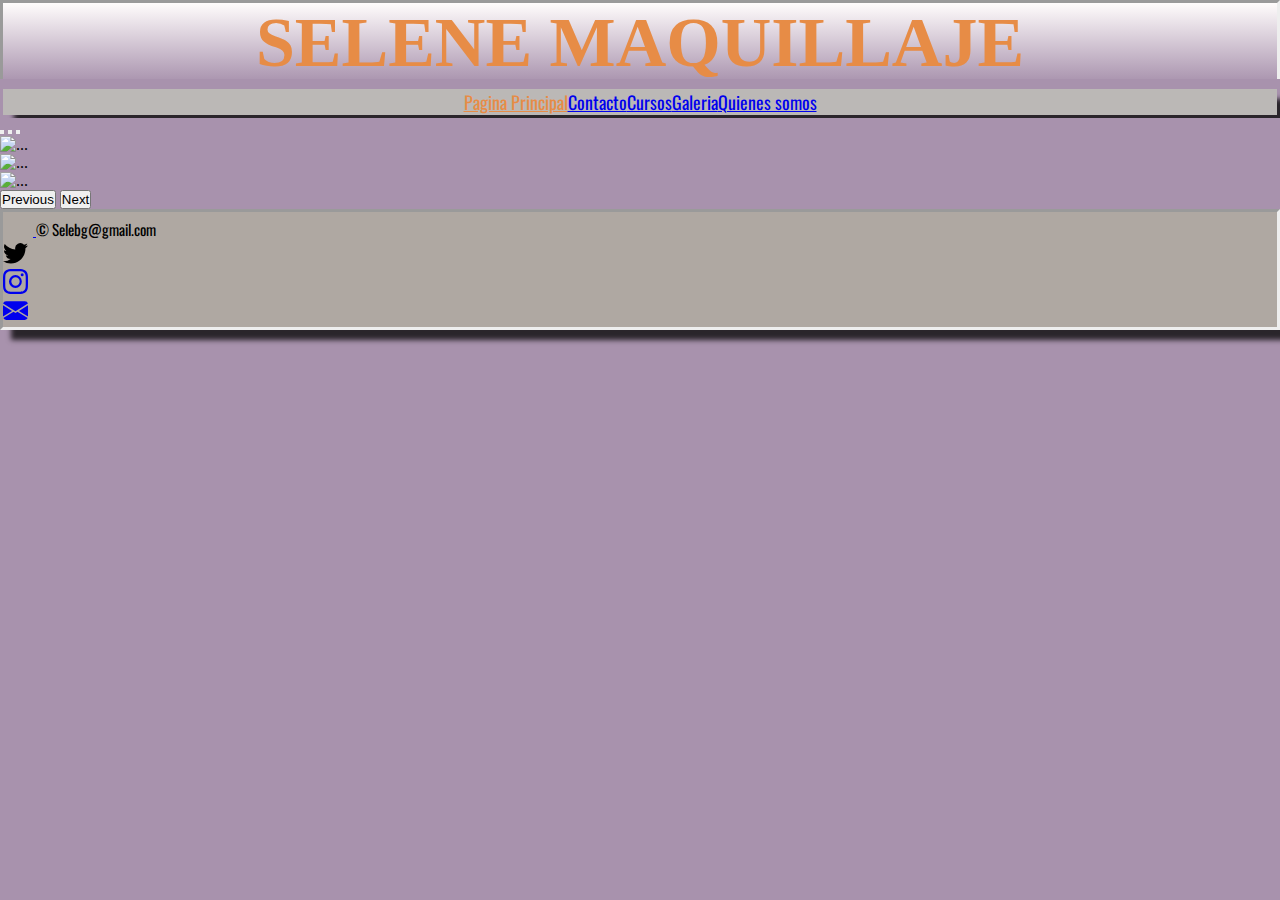
==== index.html @ c0c39c5f "website10.1" ====
<!DOCTYPE html>
<html>
    <head>
        <title>Inicio Selene Maquillaje</title>
        <meta charset="UTF-8">
        <meta http-equiv="X-UA-Compatible" content="IE=edge">
        <meta name="viewport" content="width=device-width, initial-scale=1.0">
        <meta name="keywords" content="maquillaje,selene,makeup,argentina">
        <meta name="description" content="breve descripcion">
        <link href="https://cdn.jsdelivr.net/npm/bootstrap@5.1.3/dist/css/bootstrap.min.css" rel="stylesheet" integrity="sha384-1BmE4kWBq78iYhFldvKuhfTAU6auU8tT94WrHftjDbrCEXSU1oBoqyl2QvZ6jIW3" crossorigin="anonymous">
        <link rel="stylesheet" href="css/destino.css">
        <link rel="preconnect" href="https://fonts.googleapis.com">
        <link rel="preconnect" href="https://fonts.gstatic.com" crossorigin>
        <link href="https://fonts.googleapis.com/css2?family=Oswald&display=swap" rel="stylesheet">
    </head>
    <body>
      <div class="d-grid gap-3">
      <header>
        <h1 class="titulo p-2 bg-light">SELENE MAQUILLAJE</h1>
      </header>
      <section>
        <ul class="nav nav-pills nav-fill p-1 lista">
          <li class="nav-item"><a href="" class="nav-link active bg-dark">Pagina Principal</a></li>
          <li class="nav-item"><a href="pages/contacto.html" class="nav-link">Contacto</a></li>
          <li class="nav-item"><a href="pages/cursos.html" class="nav-link">Cursos</a></li>
          <li class="nav-item"><a href="pages/galeria.html" class="nav-link">Galeria</a></li>
          <li class="nav-item"><a href="pages/quienessomos.html" class="nav-link">Quienes somos</a></li>
        </ul>
      </section>
      <main>
              <div id="carouselExampleIndicators" class="carousel slide p-2" data-bs-ride="carousel">
                <div class="carousel-indicators justify-content-center">
                  <button type="button" data-bs-target="#carouselExampleIndicators" data-bs-slide-to="0" class="active" aria-current="true" aria-label="Slide 1"></button>
                  <button type="button" data-bs-target="#carouselExampleIndicators" data-bs-slide-to="1" aria-label="Slide 2"></button>
                  <button type="button" data-bs-target="#carouselExampleIndicators" data-bs-slide-to="2" aria-label="Slide 3"></button>
                </div>
                <div class="carousel-inner">
                  <div class="carousel-item active">
                    <img src="img/portada-2.jpg" class="mx-auto d-flex justify-content-center" style="width: 700px;" alt="...">
                  </div>
                  <div class="carousel-item">
                    <img src="img/portada-2.jpg" class="mx-auto d-flex justify-content-center" style="width: 700px;" alt="...">
                  </div>
                  <div class="carousel-item">
                    <img src="img/portada-2.jpg" class="mx-auto d-flex justify-content-center" style="width: 700px;" alt="...">
                  </div>
                </div>
                <button class="carousel-control-prev" type="button" data-bs-target="#carouselExampleIndicators" data-bs-slide="prev">
                  <span class="carousel-control-prev-icon" aria-hidden="true"></span>
                  <span class="visually-hidden">Previous</span>
                </button>
                <button class="carousel-control-next" type="button" data-bs-target="#carouselExampleIndicators" data-bs-slide="next">
                  <span class="carousel-control-next-icon" aria-hidden="true"></span>
                  <span class="visually-hidden">Next</span>
                </button>
        </main>
        </div>    
        </div>
        </div>
        <script src="https://cdn.jsdelivr.net/npm/@popperjs/core@2.10.2/dist/umd/popper.min.js" integrity="sha384-7+zCNj/IqJ95wo16oMtfsKbZ9ccEh31eOz1HGyDuCQ6wgnyJNSYdrPa03rtR1zdB" crossorigin="anonymous"></script>
        <script src="https://cdn.jsdelivr.net/npm/bootstrap@5.1.3/dist/js/bootstrap.min.js" integrity="sha384-QJHtvGhmr9XOIpI6YVutG+2QOK9T+ZnN4kzFN1RtK3zEFEIsxhlmWl5/YESvpZ13" crossorigin="anonymous"></script>
        <footer class="d-flex justify-content-between align-items-center py-3 my-3 position-absolute border-top container-fluid">
            <div class="col-md-4 d-flex align-items-center">
              <a href="/" class="mb-3 me-2 mb-md-0 text-muted text-decoration-none lh-1">
                <svg class="bi" width="30" height="24"><use xlink:href="#bootstrap"/></svg>
              </a>
              <span class="text-muted">&copy; Selebg@gmail.com</span>
            </div>
              <ul class="nav col-md-4 justify-content-end list-unstyled d-flex">
              <li class="ms-3"><a class="text-muted" href="https://www.twitter.com/selebustos"></a><svg xmlns="http://www.w3.org/2000/svg" width="25" height="25" fill="currentColor" class="bi bi-twitter" viewBox="0 0 16 16">
                <path d="M5.026 15c6.038 0 9.341-5.003 9.341-9.334 0-.14 0-.282-.006-.422A6.685 6.685 0 0 0 16 3.542a6.658 6.658 0 0 1-1.889.518 3.301 3.301 0 0 0 1.447-1.817 6.533 6.533 0 0 1-2.087.793A3.286 3.286 0 0 0 7.875 6.03a9.325 9.325 0 0 1-6.767-3.429 3.289 3.289 0 0 0 1.018 4.382A3.323 3.323 0 0 1 .64 6.575v.045a3.288 3.288 0 0 0 2.632 3.218 3.203 3.203 0 0 1-.865.115 3.23 3.23 0 0 1-.614-.057 3.283 3.283 0 0 0 3.067 2.277A6.588 6.588 0 0 1 .78 13.58a6.32 6.32 0 0 1-.78-.045A9.344 9.344 0 0 0 5.026 15z"/>
              </svg><use xlink:href="twitter.com"/></a></li>
              <li class="ms-3"><a class="text-muted" href="#"><svg xmlns="http://www.w3.org/2000/svg" width="25" height="25" fill="currentColor" class="bi bi-instagram" viewBox="0 0 16 16">
                <path d="M8 0C5.829 0 5.556.01 4.703.048 3.85.088 3.269.222 2.76.42a3.917 3.917 0 0 0-1.417.923A3.927 3.927 0 0 0 .42 2.76C.222 3.268.087 3.85.048 4.7.01 5.555 0 5.827 0 8.001c0 2.172.01 2.444.048 3.297.04.852.174 1.433.372 1.942.205.526.478.972.923 1.417.444.445.89.719 1.416.923.51.198 1.09.333 1.942.372C5.555 15.99 5.827 16 8 16s2.444-.01 3.298-.048c.851-.04 1.434-.174 1.943-.372a3.916 3.916 0 0 0 1.416-.923c.445-.445.718-.891.923-1.417.197-.509.332-1.09.372-1.942C15.99 10.445 16 10.173 16 8s-.01-2.445-.048-3.299c-.04-.851-.175-1.433-.372-1.941a3.926 3.926 0 0 0-.923-1.417A3.911 3.911 0 0 0 13.24.42c-.51-.198-1.092-.333-1.943-.372C10.443.01 10.172 0 7.998 0h.003zm-.717 1.442h.718c2.136 0 2.389.007 3.232.046.78.035 1.204.166 1.486.275.373.145.64.319.92.599.28.28.453.546.598.92.11.281.24.705.275 1.485.039.843.047 1.096.047 3.231s-.008 2.389-.047 3.232c-.035.78-.166 1.203-.275 1.485a2.47 2.47 0 0 1-.599.919c-.28.28-.546.453-.92.598-.28.11-.704.24-1.485.276-.843.038-1.096.047-3.232.047s-2.39-.009-3.233-.047c-.78-.036-1.203-.166-1.485-.276a2.478 2.478 0 0 1-.92-.598 2.48 2.48 0 0 1-.6-.92c-.109-.281-.24-.705-.275-1.485-.038-.843-.046-1.096-.046-3.233 0-2.136.008-2.388.046-3.231.036-.78.166-1.204.276-1.486.145-.373.319-.64.599-.92.28-.28.546-.453.92-.598.282-.11.705-.24 1.485-.276.738-.034 1.024-.044 2.515-.045v.002zm4.988 1.328a.96.96 0 1 0 0 1.92.96.96 0 0 0 0-1.92zm-4.27 1.122a4.109 4.109 0 1 0 0 8.217 4.109 4.109 0 0 0 0-8.217zm0 1.441a2.667 2.667 0 1 1 0 5.334 2.667 2.667 0 0 1 0-5.334z"/>
              </svg><use xlink:href="#instagram"/></a></li>
              <li class="ms-3"><a class="text-muted" href="#"><svg xmlns="http://www.w3.org/2000/svg" width="25" height="25" fill="currentColor" class="bi bi-envelope-fill" viewBox="0 0 16 16">
                <path d="M.05 3.555A2 2 0 0 1 2 2h12a2 2 0 0 1 1.95 1.555L8 8.414.05 3.555ZM0 4.697v7.104l5.803-3.558L0 4.697ZM6.761 8.83l-6.57 4.027A2 2 0 0 0 2 14h12a2 2 0 0 0 1.808-1.144l-6.57-4.027L8 9.586l-1.239-.757Zm3.436-.586L16 11.801V4.697l-5.803 3.546Z"/>
              </svg><use xlink:href="#facebook"/></a></li>
            </ul>
          </footer>
    </body>
</html>
---- css/destino.css ----
* {
  margin: 0;
  padding: 0;
}

header {
  background-color: rgb(168, 146, 173);
}

header .titulo {
  background: linear-gradient(to top, rgb(168, 146, 173), rgb(255, 252, 252));
  font-size: 70px;
  border-style: inset;
  color: hsl(26deg, 77%, 59%);
  text-align: center;
  -webkit-box-shadow: 11px 10px 5px 0px rgba(0, 0, 0, 0.75);
  -moz-box-shadow: 11px 10px 5px 0px rgba(0, 0, 0, 0.75);
  box-shadow: 11px 10px 5px 0px rgba(0, 0, 0, 0.75);
}

body {
  min-height: 100vh;
  background-color: rgb(168, 146, 173);
}

body section {
  background-color: rgb(168, 146, 173);
}

body section .lista {
  list-style-type: none;
  border-color: hsl(26deg, 77%, 59%);
  background-color: #bbb8b6;
  font-family: "Oswald", sans-serif;
  text-align: center;
  display: flex;
  justify-content: center;
  -webkit-box-shadow: 11px 10px 5px 0px rgba(0, 0, 0, 0.75);
  -moz-box-shadow: 11px 10px 5px 0px rgba(0, 0, 0, 0.75);
  box-shadow: 11px 10px 5px 0px rgba(0, 0, 0, 0.75);
}

main {
  background-color: rgb(168, 146, 173);
}

main .descripcion {
  font-family: "Oswald", sans-serif;
  color: hsl(26deg, 77%, 59%);
  font-size: 20px;
  margin-left: 100px;
}

main .form {
  list-style-type: none;
  border-color: hsl(343deg, 19%, 79%);
  color: hsl(26deg, 77%, 59%);
  text-align: center;
  font-family: "Oswald", sans-serif;
  font-size: 20px;
  display: flex;
  justify-content: center;
  align-items:center;
  margin: 20px 20px 35px 280px;
}

main .form .makeups {
  font-size: 10px;
  border-style: inset;
  border-color: rgb(175, 168, 162);
  background-color: rgb(175, 168, 162);
  color: hsl(26deg, 77%, 59%);
  margin: 20px 500px 20px 500px;
  text-align: center;
  display: flex;
  justify-content: center;
  align-items: center;
  -webkit-box-shadow: 11px 10px 5px 0px rgba(0, 0, 0, 0.75);
  -moz-box-shadow: 11px 10px 5px 0px rgba(0, 0, 0, 0.75);
  box-shadow: 11px 10px 5px 0px rgba(0, 0, 0, 0.75);
}

section {
  animation: lista 1s ease 0s 1 normal forwards;
  color: #e78c46;
  font-size: 18px;
  padding: 10px;
  margin: -7px;
}

.cursoimg {
  background-color:rgb(175, 168, 162) ;
}

@keyframes lista {
  0% {
    transform: scale(0);
    transform-origin: 50% 0%;
  }
  100% {
    transform: scale(1);
    transform-origin: 50% 0%;
  }
}
li:hover {
  background-color: hsl(26deg, 77%, 59%);
}

a:visited {
  color: hsl(26deg, 77%, 59%);
}

.form2 {
    background-color: rgb(175, 168, 162);
    border: inset;
    font-family: "Oswald", sans-serif;
    color:hsl(26deg, 77%, 59%);
    font-size: 19px;
    display: flex;
    justify-content: center;
    align-items: center;
}

.galeria2 {
  color: hsl(26deg, 77%, 59%);
  font-family: "Oswald", sans-serif;
  font-size: 19px;
  display: flex;
  justify-content:center;
  text-align: center;
  align-items: center;


}

footer {
  animation: myAnim 1s ease 0s 1 normal forwards;
  margin-bottom: 0%;
  font-size: 15px;
  background-color: rgb(175, 168, 162);
  border-style: inset;
  font-family: "Oswald", sans-serif;
  -webkit-box-shadow: 11px 10px 5px 0px rgba(0, 0, 0, 0.75);
  -moz-box-shadow: 11px 10px 5px 0px rgba(0, 0, 0, 0.75);
  box-shadow: 11px 10px 5px 0px rgba(0, 0, 0, 0.75);
}

@keyframes myAnim {
  0%, 100% {
    transform: translateX(0%);
    transform-origin: 50% 50%;
  }
  15% {
    transform: translateX(-30px) rotate(-6deg);
  }
  30% {
    transform: translateX(15px) rotate(6deg);
  }
  45% {
    transform: translateX(-15px) rotate(-3.6deg);
  }
  60% {
    transform: translateX(9px) rotate(2.4deg);
  }
  75% {
    transform: translateX(-6px) rotate(-1.2deg);
  }
}

/*# sourceMappingURL=destino.css.map */
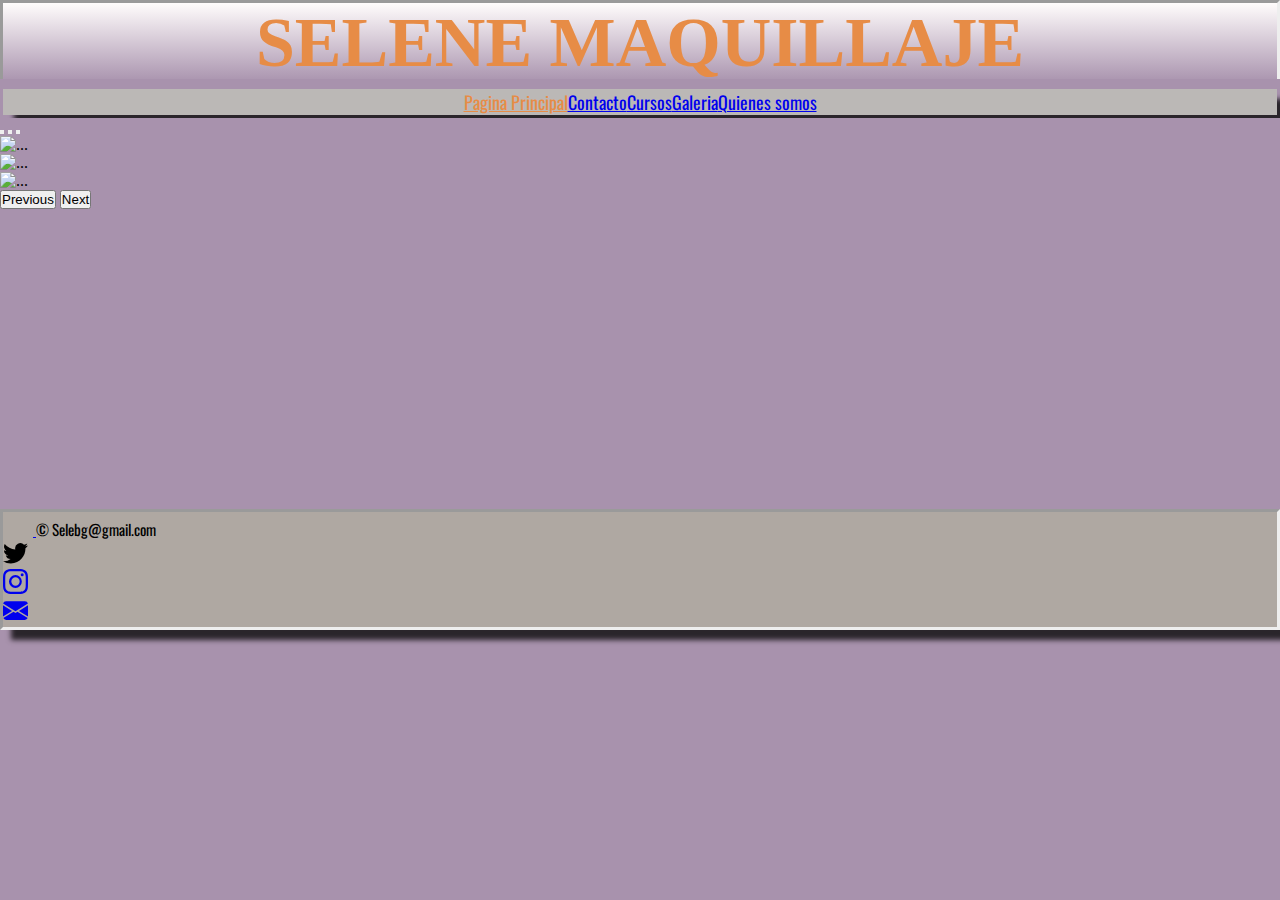
==== commit 3646bc88: "website10.2" ====
--- a/index.html
+++ b/index.html
@@ -28,7 +28,7 @@
         </ul>
       </section>
       <main>
-              <div id="carouselExampleIndicators" class="carousel slide p-2" data-bs-ride="carousel">
+              <div id="carouselExampleIndicators" class="carousel slide p-2 carrusel" data-bs-ride="carousel">
                 <div class="carousel-indicators justify-content-center">
                   <button type="button" data-bs-target="#carouselExampleIndicators" data-bs-slide-to="0" class="active" aria-current="true" aria-label="Slide 1"></button>
                   <button type="button" data-bs-target="#carouselExampleIndicators" data-bs-slide-to="1" aria-label="Slide 2"></button>
--- a/css/destino.css
+++ b/css/destino.css
@@ -119,6 +119,7 @@
     display: flex;
     justify-content: center;
     align-items: center;
+    margin-bottom: 400px;
 }
 
 .galeria2 {
@@ -129,10 +130,11 @@
   justify-content:center;
   text-align: center;
   align-items: center;
-
-
 }
 
+.carrusel {
+  margin-bottom: 300px;
+}
 footer {
   animation: myAnim 1s ease 0s 1 normal forwards;
   margin-bottom: 0%;
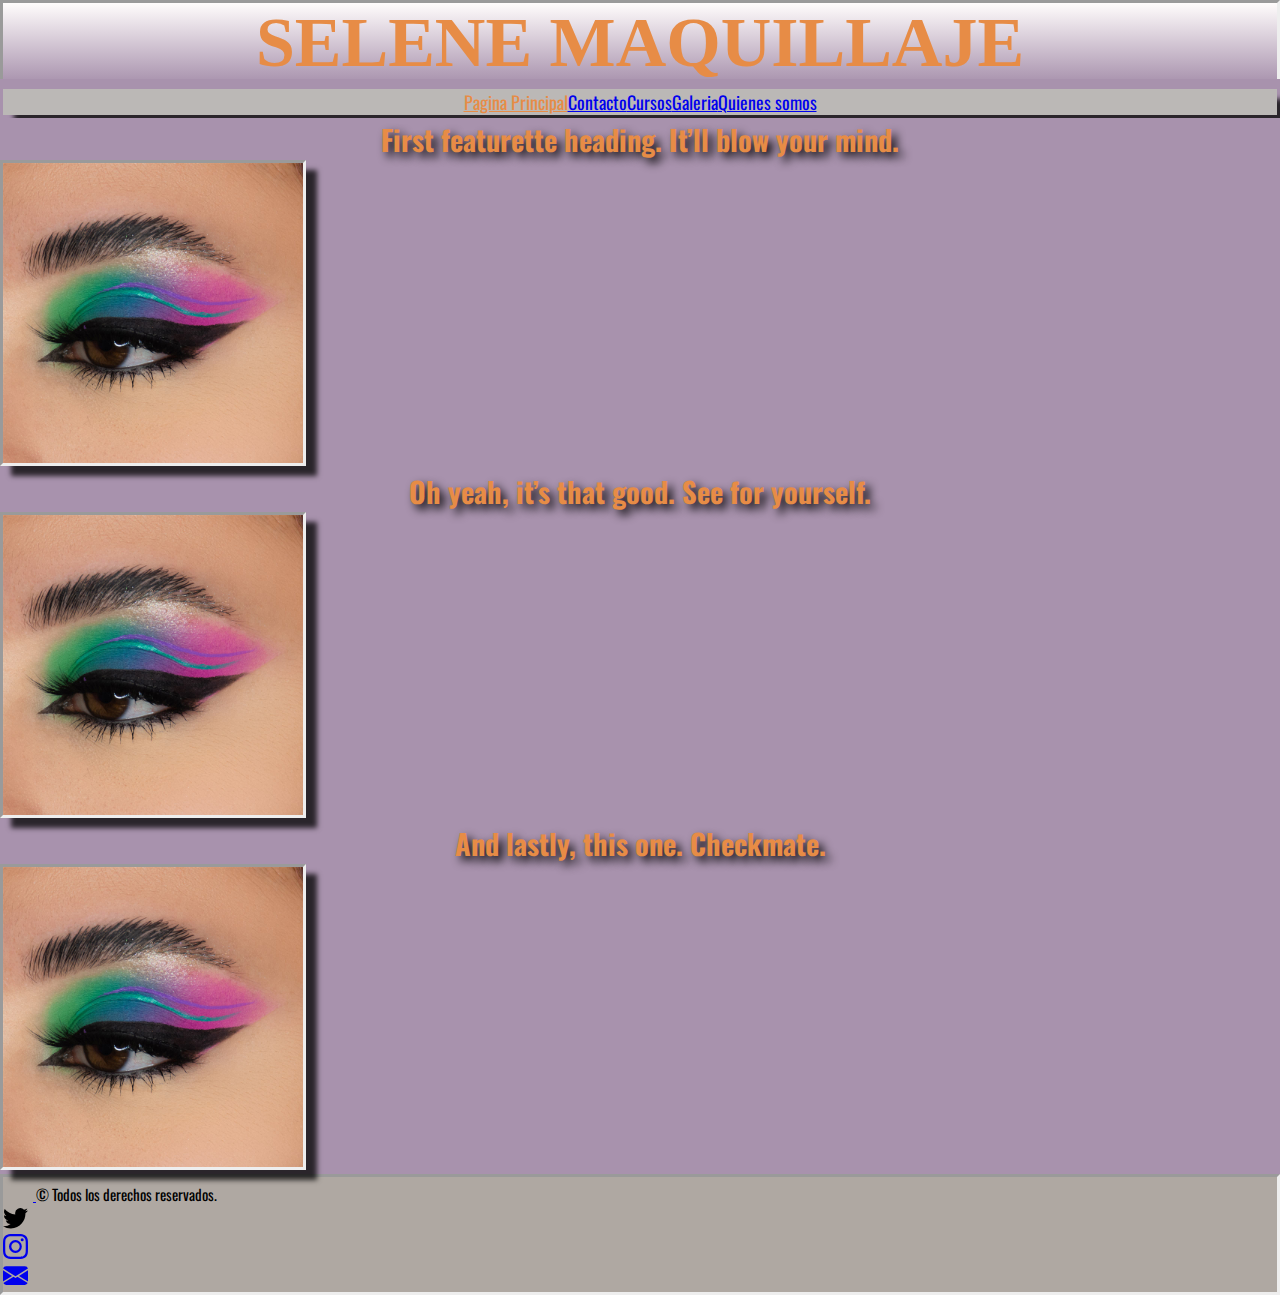
==== commit dd862c27: "website10.3" ====
--- a/index.html
+++ b/index.html
@@ -28,31 +28,33 @@
         </ul>
       </section>
       <main>
-              <div id="carouselExampleIndicators" class="carousel slide p-2 carrusel" data-bs-ride="carousel">
-                <div class="carousel-indicators justify-content-center">
-                  <button type="button" data-bs-target="#carouselExampleIndicators" data-bs-slide-to="0" class="active" aria-current="true" aria-label="Slide 1"></button>
-                  <button type="button" data-bs-target="#carouselExampleIndicators" data-bs-slide-to="1" aria-label="Slide 2"></button>
-                  <button type="button" data-bs-target="#carouselExampleIndicators" data-bs-slide-to="2" aria-label="Slide 3"></button>
-                </div>
-                <div class="carousel-inner">
-                  <div class="carousel-item active">
-                    <img src="img/portada-2.jpg" class="mx-auto d-flex justify-content-center" style="width: 700px;" alt="...">
-                  </div>
-                  <div class="carousel-item">
-                    <img src="img/portada-2.jpg" class="mx-auto d-flex justify-content-center" style="width: 700px;" alt="...">
-                  </div>
-                  <div class="carousel-item">
-                    <img src="img/portada-2.jpg" class="mx-auto d-flex justify-content-center" style="width: 700px;" alt="...">
-                  </div>
-                </div>
-                <button class="carousel-control-prev" type="button" data-bs-target="#carouselExampleIndicators" data-bs-slide="prev">
-                  <span class="carousel-control-prev-icon" aria-hidden="true"></span>
-                  <span class="visually-hidden">Previous</span>
-                </button>
-                <button class="carousel-control-next" type="button" data-bs-target="#carouselExampleIndicators" data-bs-slide="next">
-                  <span class="carousel-control-next-icon" aria-hidden="true"></span>
-                  <span class="visually-hidden">Next</span>
-                </button>
+        <div class="d-grid gap-3">
+        <div class="row py-5 order-1 featurette">
+          <div class="col-md-7 galeria2">
+            <h2 class="featurette-heading fw-normal lh-1 pprincipal">First featurette heading. <span class="text-muted">It’ll blow your mind.</span></h2>            
+          </div>
+          <div class="col-md-5 foto1">
+            <img src="img/PORTADA-2.jpg" height="300" width="300" class="foto3">    
+          </div>
+        </div>
+        <div class="row py-5 order-2 featurette">
+          <div class="col-md-6 justify-content-start order-md-3 galeria2">
+            <h2 class="featurette-heading fw-normal lh-1 pprincipal">Oh yeah, it’s that good. <span class="text-muted">See for yourself.</span></h2>           
+          </div>
+          <div class="col-md-3 order-md-2 foto2">
+            <img src="img/PORTADA-2.jpg" height="300" width="300" class="foto3">
+          </div>
+          <div class="col-md-3 order-md-1">
+          </div>
+          <div class="row g-5 order-3 featurette">
+           <div class="col-md-7 galeria2">
+            <h2 class="featurette-heading fw-normal lh-1 pprincipal">And lastly, this one. <span class="text-muted">Checkmate.</span></h2>           
+          </div>
+          <div class="col-md-5 foto1">
+            <img src="img/PORTADA-2.jpg" height="300" width="300" class="foto3">   
+          </div>
+        </div>
+        </div>
         </main>
         </div>    
         </div>
@@ -64,7 +66,7 @@
               <a href="/" class="mb-3 me-2 mb-md-0 text-muted text-decoration-none lh-1">
                 <svg class="bi" width="30" height="24"><use xlink:href="#bootstrap"/></svg>
               </a>
-              <span class="text-muted">&copy; Selebg@gmail.com</span>
+              <span class="text-muted">&copy; Todos los derechos reservados.</span>
             </div>
               <ul class="nav col-md-4 justify-content-end list-unstyled d-flex">
               <li class="ms-3"><a class="text-muted" href="https://www.twitter.com/selebustos"></a><svg xmlns="http://www.w3.org/2000/svg" width="25" height="25" fill="currentColor" class="bi bi-twitter" viewBox="0 0 16 16">
--- a/css/destino.css
+++ b/css/destino.css
@@ -119,7 +119,10 @@
     display: flex;
     justify-content: center;
     align-items: center;
-    margin-bottom: 400px;
+    -webkit-box-shadow: 11px 10px 5px 0px rgba(0, 0, 0, 0.75);
+    -moz-box-shadow: 11px 10px 5px 0px rgba(0, 0, 0, 0.75);
+    box-shadow: 11px 10px 5px 0px rgba(0, 0, 0, 0.75);
+    margin-top: 7%;
 }
 
 .galeria2 {
@@ -130,11 +133,14 @@
   justify-content:center;
   text-align: center;
   align-items: center;
+  text-shadow: 5px 5px 10px #000000;
 }
 
 .carrusel {
-  margin-bottom: 300px;
-}
+  margin-top:5%;
+  margin-bottom:15%;
+}
+
 footer {
   animation: myAnim 1s ease 0s 1 normal forwards;
   margin-bottom: 0%;
@@ -147,6 +153,67 @@
   box-shadow: 11px 10px 5px 0px rgba(0, 0, 0, 0.75);
 }
 
+.pprincipal {
+  animation: myAnim5 2s ease 0s 1 normal forwards;
+}
+@keyframes myAnim5 {
+	0%,
+	50%,
+	100% {
+		opacity: 1;
+	}
+
+	25%,
+	75% {
+		opacity: 0;
+	}
+}
+
+.foto1 {
+  animation: myAnim2 3s ease 0s 1 normal forwards;
+  
+  
+}
+
+@keyframes myAnim2 {
+	0% {
+		opacity: 0;
+		transform: translateX(250px);
+	}
+
+	100% {
+		opacity: 1;
+		transform: translateX(0);
+	}
+}
+
+
+.foto2 {
+  animation: myAnim3 3s ease 0s 1 normal forwards;
+}
+
+@keyframes myAnim3 {
+	0% {
+		opacity: 0;
+		transform: translateX(-250px);
+	}
+
+	100% {
+		opacity: 1;
+		transform: translateX(0);
+	}
+}
+
+.foto3{
+  border: inset;
+  -webkit-box-shadow: 11px 10px 5px 0px rgba(0, 0, 0, 0.75);
+  -moz-box-shadow: 11px 10px 5px 0px rgba(0, 0, 0, 0.75);
+  box-shadow: 11px 10px 5px 0px rgba(0, 0, 0, 0.75);
+}
+}
+
+
+
 @keyframes myAnim {
   0%, 100% {
     transform: translateX(0%);
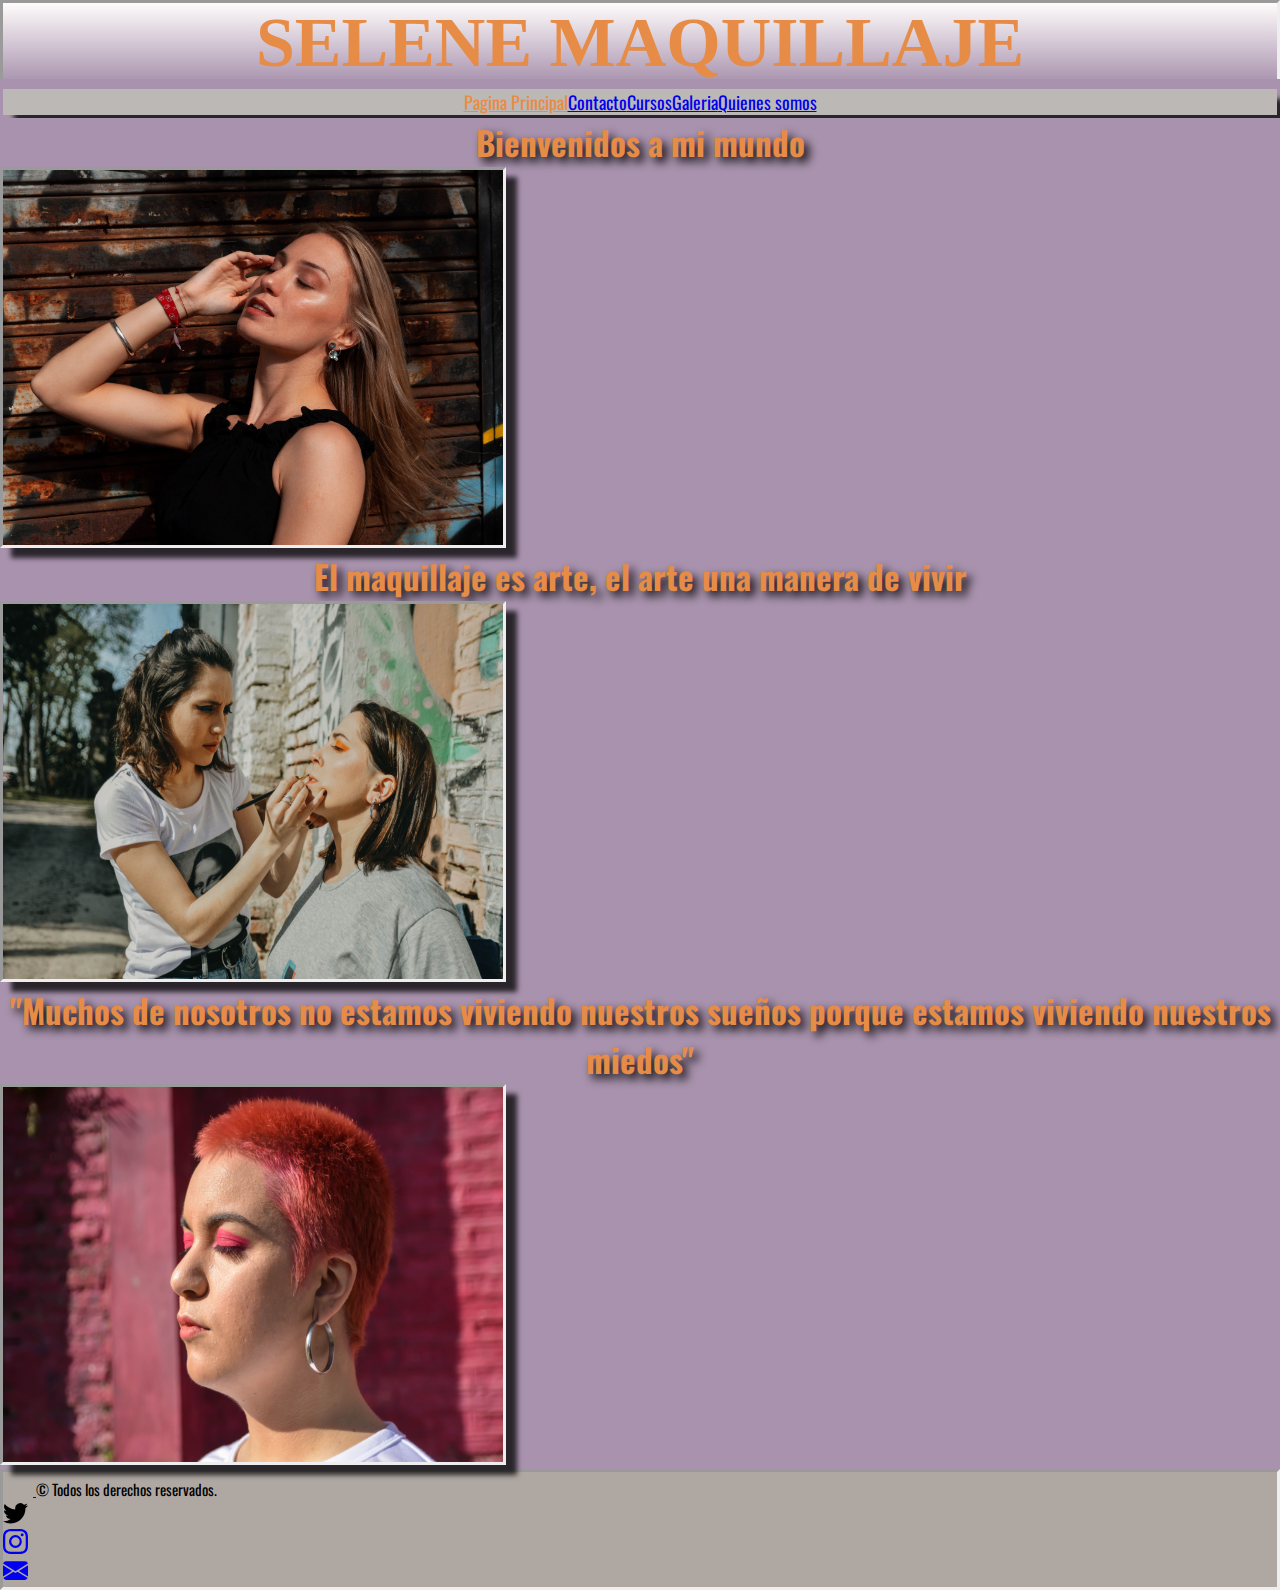
==== commit 59397c0b: "website12.0" ====
--- a/index.html
+++ b/index.html
@@ -31,27 +31,27 @@
         <div class="d-grid gap-3">
         <div class="row py-5 order-1 featurette">
           <div class="col-md-7 galeria2">
-            <h2 class="featurette-heading fw-normal lh-1 pprincipal">First featurette heading. <span class="text-muted">It’ll blow your mind.</span></h2>            
+            <h2 class="featurette-heading fw-normal lh-1 pprincipal">Bienvenidos a mi mundo</h2>            
           </div>
           <div class="col-md-5 foto1">
-            <img src="img/PORTADA-2.jpg" height="300" width="300" class="foto3">    
+            <img src="img/foto6.jpg" height="375" width="500" class="foto3">    
           </div>
         </div>
         <div class="row py-5 order-2 featurette">
-          <div class="col-md-6 justify-content-start order-md-3 galeria2">
-            <h2 class="featurette-heading fw-normal lh-1 pprincipal">Oh yeah, it’s that good. <span class="text-muted">See for yourself.</span></h2>           
+          <div class="col-md-6 justify-content-center order-md-3 galeria2">
+            <h2 class="featurette-heading fw-normal lh-1 pprincipal">El maquillaje es arte, el arte una manera de vivir</h2>           
           </div>
           <div class="col-md-3 order-md-2 foto2">
-            <img src="img/PORTADA-2.jpg" height="300" width="300" class="foto3">
+            <img src="img/foto9.jpg" height="375" width="500" class="foto3">
           </div>
           <div class="col-md-3 order-md-1">
           </div>
           <div class="row g-5 order-3 featurette">
            <div class="col-md-7 galeria2">
-            <h2 class="featurette-heading fw-normal lh-1 pprincipal">And lastly, this one. <span class="text-muted">Checkmate.</span></h2>           
+            <h2 class="featurette-heading fw-normal lh-1 pprincipal">"Muchos de nosotros no estamos viviendo nuestros sueños porque estamos viviendo nuestros miedos"</h2>           
           </div>
           <div class="col-md-5 foto1">
-            <img src="img/PORTADA-2.jpg" height="300" width="300" class="foto3">   
+            <img src="img/foto10.jpg" height="375" width="500" class="foto3">   
           </div>
         </div>
         </div>
@@ -69,7 +69,7 @@
               <span class="text-muted">&copy; Todos los derechos reservados.</span>
             </div>
               <ul class="nav col-md-4 justify-content-end list-unstyled d-flex">
-              <li class="ms-3"><a class="text-muted" href="https://www.twitter.com/selebustos"></a><svg xmlns="http://www.w3.org/2000/svg" width="25" height="25" fill="currentColor" class="bi bi-twitter" viewBox="0 0 16 16">
+              <li class="ms-3"><a href="https://www.twitter.com/selebustos"></a><svg xmlns="https://www.twitter.com/selebustos" width="25" height="25" fill="currentColor" class="bi bi-twitter" viewBox="0 0 16 16">
                 <path d="M5.026 15c6.038 0 9.341-5.003 9.341-9.334 0-.14 0-.282-.006-.422A6.685 6.685 0 0 0 16 3.542a6.658 6.658 0 0 1-1.889.518 3.301 3.301 0 0 0 1.447-1.817 6.533 6.533 0 0 1-2.087.793A3.286 3.286 0 0 0 7.875 6.03a9.325 9.325 0 0 1-6.767-3.429 3.289 3.289 0 0 0 1.018 4.382A3.323 3.323 0 0 1 .64 6.575v.045a3.288 3.288 0 0 0 2.632 3.218 3.203 3.203 0 0 1-.865.115 3.23 3.23 0 0 1-.614-.057 3.283 3.283 0 0 0 3.067 2.277A6.588 6.588 0 0 1 .78 13.58a6.32 6.32 0 0 1-.78-.045A9.344 9.344 0 0 0 5.026 15z"/>
               </svg><use xlink:href="twitter.com"/></a></li>
               <li class="ms-3"><a class="text-muted" href="#"><svg xmlns="http://www.w3.org/2000/svg" width="25" height="25" fill="currentColor" class="bi bi-instagram" viewBox="0 0 16 16">
--- a/css/destino.css
+++ b/css/destino.css
@@ -115,7 +115,7 @@
     border: inset;
     font-family: "Oswald", sans-serif;
     color:hsl(26deg, 77%, 59%);
-    font-size: 19px;
+    font-size: 21px;
     display: flex;
     justify-content: center;
     align-items: center;
@@ -128,7 +128,7 @@
 .galeria2 {
   color: hsl(26deg, 77%, 59%);
   font-family: "Oswald", sans-serif;
-  font-size: 19px;
+  font-size: 22px;
   display: flex;
   justify-content:center;
   text-align: center;
@@ -155,7 +155,15 @@
 
 .pprincipal {
   animation: myAnim5 2s ease 0s 1 normal forwards;
-}
+  font-size: 33px;
+}
+
+.qsomos {
+  font-size: 60px;
+  display: flex;
+  text-align:center;
+}
+
 @keyframes myAnim5 {
 	0%,
 	50%,
@@ -210,9 +218,6 @@
   -moz-box-shadow: 11px 10px 5px 0px rgba(0, 0, 0, 0.75);
   box-shadow: 11px 10px 5px 0px rgba(0, 0, 0, 0.75);
 }
-}
-
-
 
 @keyframes myAnim {
   0%, 100% {
